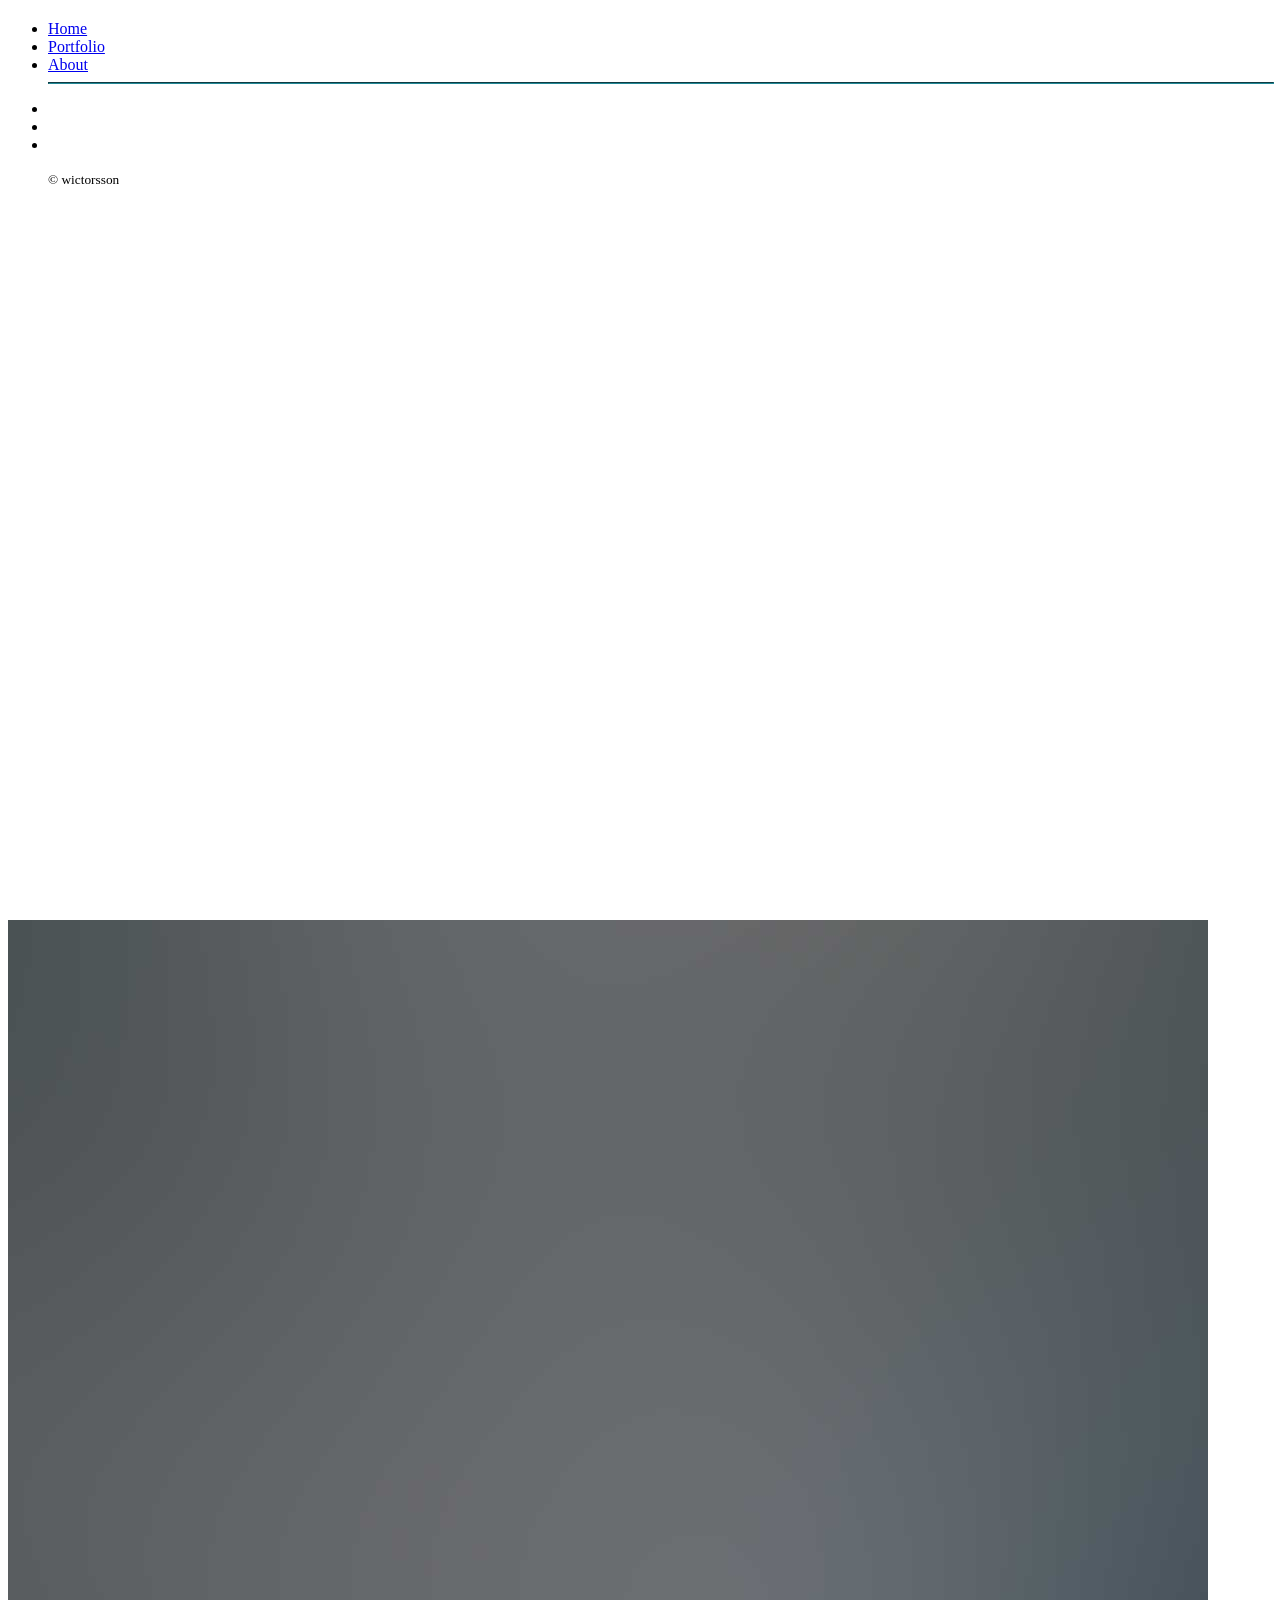
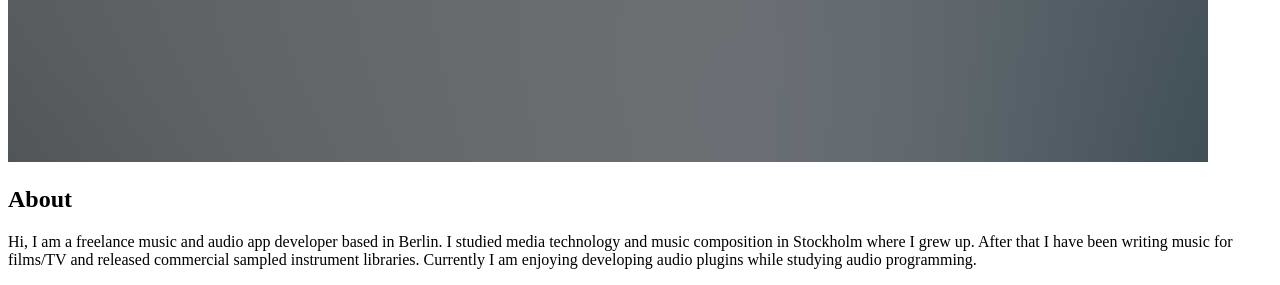
==== about.html @ 7a82098b "Add files via upload Initial commit" ====
<!DOCTYPE html>
<!--[if lt IE 7]>      <html class="no-js lt-ie9 lt-ie8 lt-ie7"> <![endif]-->
<!--[if IE 7]>         <html class="no-js lt-ie9 lt-ie8"> <![endif]-->
<!--[if IE 8]>         <html class="no-js lt-ie9"> <![endif]-->
<!--[if gt IE 8]><!--> <html class="no-js"> <!--<![endif]-->
	<head>
	<meta charset="utf-8">
	<meta http-equiv="X-UA-Compatible" content="IE=edge">
	<meta name="viewport" content="width=device-width, initial-scale=1">
	<meta name="description" content="" />
	<meta name="keywords" content=""" />
	<meta name="author" content="" />

  	

	<!-- Place favicon.ico and apple-touch-icon.png in the root directory -->
	<link rel="shortcut icon" href="favicon.ico">

	<link href="https://fonts.googleapis.com/css?family=Roboto:100,300,400,500,700" rel="stylesheet">
	
	<!-- Animate.css -->
	<link rel="stylesheet" href="css/animate.css">
	<!-- Icomoon Icon Fonts-->
	<link rel="stylesheet" href="css/icomoon.css">
	<!-- Bootstrap  -->
	<link rel="stylesheet" href="css/bootstrap.css">
	<!-- Flexslider  -->
	<link rel="stylesheet" href="css/flexslider.css">
	<!-- Theme style  -->
	<link rel="stylesheet" href="css/style.css">

	<!-- Modernizr JS -->
	<script src="js/modernizr-2.6.2.min.js"></script>
	<!-- FOR IE9 below -->
	<!--[if lt IE 9]>
	<script src="js/respond.min.js"></script>
	<![endif]-->

	</head>
	<body>

		
	<div id="fh5co-page">
		<a href="#" class="js-fh5co-nav-toggle fh5co-nav-toggle"><i></i></a>
		<aside id="fh5co-aside" role="complementary" class="border js-fullheight">

			<h1 id="fh5co-logo"><a href="index.html"></a></h1>
			<nav id="fh5co-main-menu" role="navigation">
				<ul>
					<li><a href="index.html"><i class="icon-home-outline"></i> Home</a></li>
					
					<li><a href="portfolio.html"><i class="icon-briefcase"></i> Portfolio</a></li>
					<li class="fh5co-active"><a href="about.html"><i class="icon-user2"></i> About</a></li>
					<div>			
						<hr width="100%" style="border-color: #228896">
					</div>
				</ul>
			</nav>

			<div class="fh5co-footer">
				<ul>
					<li><a href="https://www.youtube.com/channel/UC0B49bRfCPXUghQ-4yizxEA" target="_blank" ><i class="icon-youtube2"></i></a></li>
					<li><a href="https://www.linkedin.com/in/fredrik-wictorsson-276ab2180/" target="_blank" ><i class="icon-linkedin2"></i></a></li>
					<li><a href="https://github.com/wictorsson" target="_blank" ><i class="icon-github"></i></a></li>
					<p><small>&copy; wictorsson</span>  </a></span></small></p>
				</ul>
			</div>

		</aside>

		<div id="fh5co-main">
			<div class="fh5co-narrow-content">
				<div class="row row-bottom-padded-md">
					<div class="col-md-6 animate-box" data-animate-effect="fadeInLeft">
						<img class="img-responsive" src="images/img_bg_1.jpg" alt="Free HTML5 Bootstrap Template by FreeHTML5.co">
					</div>
					<div class="col-md-6 animate-box" data-animate-effect="fadeInLeft">
						<h2 class="fh5co-heading">About</h2>
						<p>Hi, I am a freelance music and audio app developer based in Berlin. 
							I studied media technology and music composition in Stockholm where I grew up. After that
						I have been writing music for films/TV and released commercial sampled instrument libraries. Currently 
						I am enjoying developing audio plugins while studying audio programming.</p>
						<p></p>

						
					</div>
					<div class="col-md-4">
						<div class="fh5co-feature fh5co-feature-sm animate-box" data-animate-effect="fadeInLeft">
							<div class="fh5co-icon">
								<a href="mailto:wictorsson@gmail.com">
								<i class="icon-mail"></i>
							</a>
							</div>
						</div>
					</div>
				</div>		
			</div>				
		</div>


	

	<!-- jQuery -->
	<script src="js/jquery.min.js"></script>
	<!-- jQuery Easing -->
	<script src="js/jquery.easing.1.3.js"></script>
	<!-- Bootstrap -->
	<script src="js/bootstrap.min.js"></script>
	<!-- Waypoints -->
	<script src="js/jquery.waypoints.min.js"></script>
	<!-- Flexslider -->
	<script src="js/jquery.flexslider-min.js"></script>
	
	
	<!-- MAIN JS -->
	<script src="js/main.js"></script>

	</body>
</html>
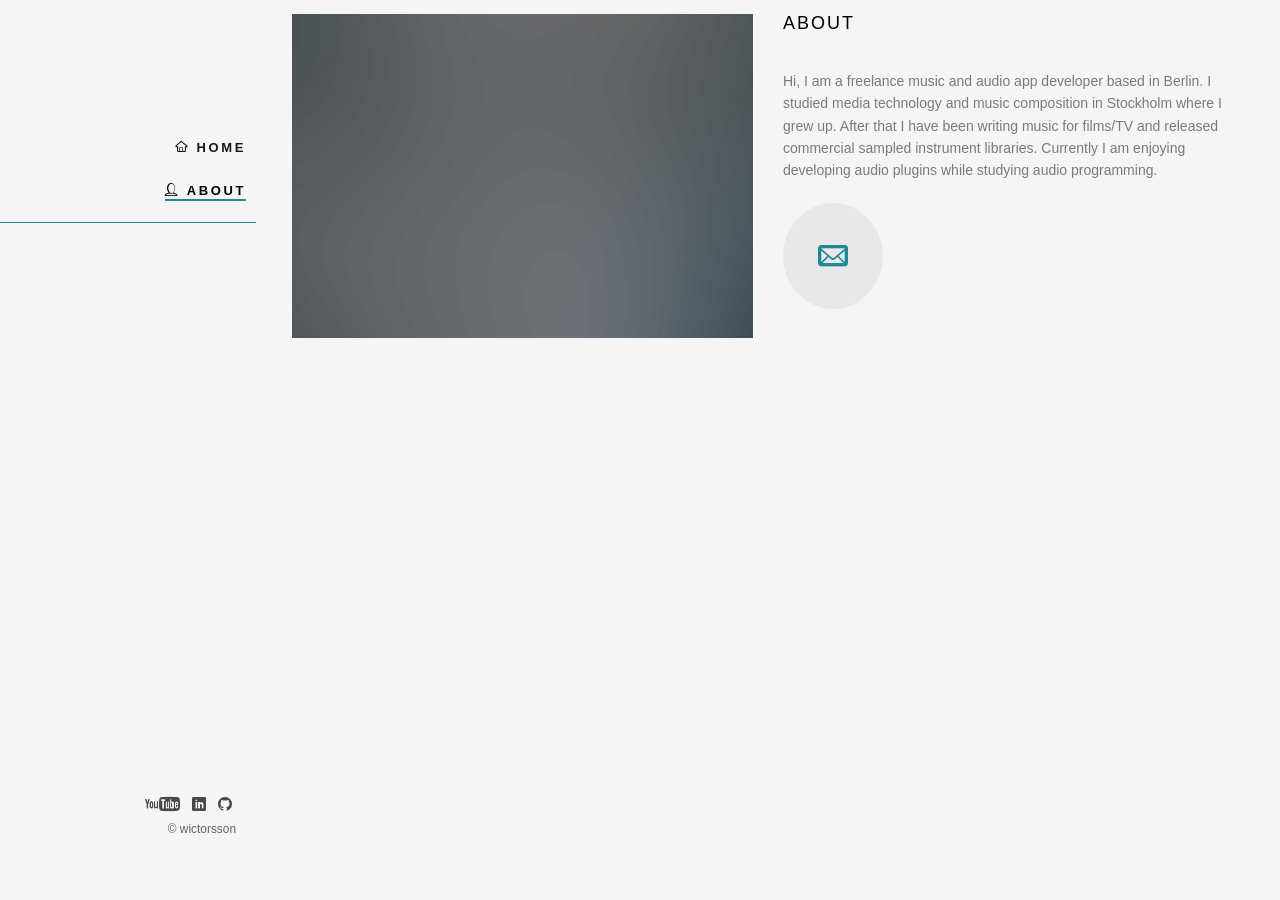
==== commit 27081113: "Updated" ====
--- a/about.html
+++ b/about.html
@@ -50,7 +50,7 @@
 				<ul>
 					<li><a href="index.html"><i class="icon-home-outline"></i> Home</a></li>
 					
-					<li><a href="portfolio.html"><i class="icon-briefcase"></i> Portfolio</a></li>
+				
 					<li class="fh5co-active"><a href="about.html"><i class="icon-user2"></i> About</a></li>
 					<div>			
 						<hr width="100%" style="border-color: #228896">
--- a/css/icomoon.css
+++ b/css/icomoon.css
@@ -0,0 +1,1791 @@
+@font-face {
+  font-family: 'icomoon';
+  src:  url('fonts/icomoon.eot?6py85u');
+  src:  url('fonts/icomoon.eot?6py85u#iefix') format('embedded-opentype'),
+    url('fonts/icomoon.ttf?6py85u') format('truetype'),
+    url('fonts/icomoon.woff?6py85u') format('woff'),
+    url('fonts/icomoon.svg?6py85u#icomoon') format('svg');
+  font-weight: normal;
+  font-style: normal;
+}
+
+[class^="icon-"], [class*=" icon-"] {
+  /* use !important to prevent issues with browser extensions that change fonts */
+  font-family: 'icomoon' !important;
+  speak: none;
+  font-style: normal;
+  font-weight: normal;
+  font-variant: normal;
+  text-transform: none;
+  line-height: 1;
+
+  /* Better Font Rendering =========== */
+  -webkit-font-smoothing: antialiased;
+  -moz-osx-font-smoothing: grayscale;
+}
+
+.icon-times:before {
+  content: "\e930";
+}
+.icon-tick:before {
+  content: "\e931";
+}
+.icon-plus:before {
+  content: "\e932";
+}
+.icon-minus:before {
+  content: "\e933";
+}
+.icon-equals:before {
+  content: "\e934";
+}
+.icon-divide:before {
+  content: "\e935";
+}
+.icon-chevron-right:before {
+  content: "\e936";
+}
+.icon-chevron-left:before {
+  content: "\e937";
+}
+.icon-arrow-right-thick:before {
+  content: "\e938";
+}
+.icon-arrow-left-thick:before {
+  content: "\e939";
+}
+.icon-th-small:before {
+  content: "\e93a";
+}
+.icon-th-menu:before {
+  content: "\e93b";
+}
+.icon-th-list:before {
+  content: "\e93c";
+}
+.icon-th-large:before {
+  content: "\e93d";
+}
+.icon-home:before {
+  content: "\e93e";
+}
+.icon-arrow-forward:before {
+  content: "\e93f";
+}
+.icon-arrow-back:before {
+  content: "\e940";
+}
+.icon-rss:before {
+  content: "\e941";
+}
+.icon-location:before {
+  content: "\e942";
+}
+.icon-link:before {
+  content: "\e943";
+}
+.icon-image:before {
+  content: "\e944";
+}
+.icon-arrow-up-thick:before {
+  content: "\e945";
+}
+.icon-arrow-down-thick:before {
+  content: "\e946";
+}
+.icon-starburst:before {
+  content: "\e947";
+}
+.icon-starburst-outline:before {
+  content: "\e948";
+}
+.icon-star3:before {
+  content: "\e949";
+}
+.icon-flow-children:before {
+  content: "\e94a";
+}
+.icon-export:before {
+  content: "\e94b";
+}
+.icon-delete2:before {
+  content: "\e94c";
+}
+.icon-delete-outline:before {
+  content: "\e94d";
+}
+.icon-cloud-storage:before {
+  content: "\e94e";
+}
+.icon-wi-fi:before {
+  content: "\e94f";
+}
+.icon-heart:before {
+  content: "\e950";
+}
+.icon-flash:before {
+  content: "\e951";
+}
+.icon-cancel:before {
+  content: "\e952";
+}
+.icon-backspace:before {
+  content: "\e953";
+}
+.icon-attachment:before {
+  content: "\e954";
+}
+.icon-arrow-move:before {
+  content: "\e955";
+}
+.icon-warning:before {
+  content: "\e956";
+}
+.icon-user:before {
+  content: "\e957";
+}
+.icon-radar:before {
+  content: "\e958";
+}
+.icon-lock-open:before {
+  content: "\e959";
+}
+.icon-lock-closed:before {
+  content: "\e95a";
+}
+.icon-location-arrow:before {
+  content: "\e95b";
+}
+.icon-info:before {
+  content: "\e95c";
+}
+.icon-user-delete:before {
+  content: "\e95d";
+}
+.icon-user-add:before {
+  content: "\e95e";
+}
+.icon-media-pause:before {
+  content: "\e95f";
+}
+.icon-group:before {
+  content: "\e960";
+}
+.icon-chart-pie:before {
+  content: "\e961";
+}
+.icon-chart-line:before {
+  content: "\e962";
+}
+.icon-chart-bar:before {
+  content: "\e963";
+}
+.icon-chart-area:before {
+  content: "\e964";
+}
+.icon-video:before {
+  content: "\e965";
+}
+.icon-point-of-interest:before {
+  content: "\e966";
+}
+.icon-infinity:before {
+  content: "\e967";
+}
+.icon-globe:before {
+  content: "\e968";
+}
+.icon-eye:before {
+  content: "\e969";
+}
+.icon-cog:before {
+  content: "\e96a";
+}
+.icon-camera:before {
+  content: "\e96b";
+}
+.icon-upload:before {
+  content: "\e96c";
+}
+.icon-scissors:before {
+  content: "\e96d";
+}
+.icon-refresh:before {
+  content: "\e96e";
+}
+.icon-pin:before {
+  content: "\e96f";
+}
+.icon-key:before {
+  content: "\e970";
+}
+.icon-info-large:before {
+  content: "\e971";
+}
+.icon-eject:before {
+  content: "\e972";
+}
+.icon-download:before {
+  content: "\e973";
+}
+.icon-zoom:before {
+  content: "\e974";
+}
+.icon-zoom-out:before {
+  content: "\e975";
+}
+.icon-zoom-in:before {
+  content: "\e976";
+}
+.icon-sort-numerically:before {
+  content: "\e977";
+}
+.icon-sort-alphabetically:before {
+  content: "\e978";
+}
+.icon-input-checked:before {
+  content: "\e979";
+}
+.icon-calender:before {
+  content: "\e97a";
+}
+.icon-world2:before {
+  content: "\e97b";
+}
+.icon-notes:before {
+  content: "\e97c";
+}
+.icon-code:before {
+  content: "\e97d";
+}
+.icon-arrow-sync:before {
+  content: "\e97e";
+}
+.icon-arrow-shuffle:before {
+  content: "\e97f";
+}
+.icon-arrow-repeat:before {
+  content: "\e980";
+}
+.icon-arrow-minimise:before {
+  content: "\e981";
+}
+.icon-arrow-maximise:before {
+  content: "\e982";
+}
+.icon-arrow-loop:before {
+  content: "\e983";
+}
+.icon-anchor:before {
+  content: "\e984";
+}
+.icon-spanner:before {
+  content: "\e985";
+}
+.icon-puzzle:before {
+  content: "\e986";
+}
+.icon-power:before {
+  content: "\e987";
+}
+.icon-plane:before {
+  content: "\e988";
+}
+.icon-pi:before {
+  content: "\e989";
+}
+.icon-phone:before {
+  content: "\e98a";
+}
+.icon-microphone2:before {
+  content: "\e98b";
+}
+.icon-media-rewind:before {
+  content: "\e98c";
+}
+.icon-flag:before {
+  content: "\e98d";
+}
+.icon-adjust-brightness:before {
+  content: "\e98e";
+}
+.icon-waves:before {
+  content: "\e98f";
+}
+.icon-social-twitter:before {
+  content: "\e990";
+}
+.icon-social-facebook:before {
+  content: "\e991";
+}
+.icon-social-dribbble:before {
+  content: "\e992";
+}
+.icon-media-stop:before {
+  content: "\e993";
+}
+.icon-media-record:before {
+  content: "\e994";
+}
+.icon-media-play:before {
+  content: "\e995";
+}
+.icon-media-fast-forward:before {
+  content: "\e996";
+}
+.icon-media-eject:before {
+  content: "\e997";
+}
+.icon-social-vimeo:before {
+  content: "\e998";
+}
+.icon-social-tumbler:before {
+  content: "\e999";
+}
+.icon-social-skype:before {
+  content: "\e99a";
+}
+.icon-social-pinterest:before {
+  content: "\e99b";
+}
+.icon-social-linkedin:before {
+  content: "\e99c";
+}
+.icon-social-last-fm:before {
+  content: "\e99d";
+}
+.icon-social-github:before {
+  content: "\e99e";
+}
+.icon-social-flickr:before {
+  content: "\e99f";
+}
+.icon-at:before {
+  content: "\e9a0";
+}
+.icon-times-outline:before {
+  content: "\e9a1";
+}
+.icon-plus-outline:before {
+  content: "\e9a2";
+}
+.icon-minus-outline:before {
+  content: "\e9a3";
+}
+.icon-tick-outline:before {
+  content: "\e9a4";
+}
+.icon-th-large-outline:before {
+  content: "\e9a5";
+}
+.icon-equals-outline:before {
+  content: "\e9a6";
+}
+.icon-divide-outline:before {
+  content: "\e9a7";
+}
+.icon-chevron-right-outline:before {
+  content: "\e9a8";
+}
+.icon-chevron-left-outline:before {
+  content: "\e9a9";
+}
+.icon-arrow-right-outline:before {
+  content: "\e9aa";
+}
+.icon-arrow-left-outline:before {
+  content: "\e9ab";
+}
+.icon-th-small-outline:before {
+  content: "\e9ac";
+}
+.icon-th-menu-outline:before {
+  content: "\e9ad";
+}
+.icon-th-list-outline:before {
+  content: "\e9ae";
+}
+.icon-news2:before {
+  content: "\e9b1";
+}
+.icon-home-outline:before {
+  content: "\e9b2";
+}
+.icon-arrow-up-outline:before {
+  content: "\e9b3";
+}
+.icon-arrow-forward-outline:before {
+  content: "\e9b4";
+}
+.icon-arrow-down-outline:before {
+  content: "\e9b5";
+}
+.icon-arrow-back-outline:before {
+  content: "\e9b6";
+}
+.icon-trash3:before {
+  content: "\e9b7";
+}
+.icon-rss-outline:before {
+  content: "\e9b8";
+}
+.icon-message:before {
+  content: "\e9b9";
+}
+.icon-location-outline:before {
+  content: "\e9ba";
+}
+.icon-link-outline:before {
+  content: "\e9bb";
+}
+.icon-image-outline:before {
+  content: "\e9bc";
+}
+.icon-export-outline:before {
+  content: "\e9bd";
+}
+.icon-cross:before {
+  content: "\e9be";
+}
+.icon-wi-fi-outline:before {
+  content: "\e9bf";
+}
+.icon-star-outline:before {
+  content: "\e9c0";
+}
+.icon-media-pause-outline:before {
+  content: "\e9c1";
+}
+.icon-mail:before {
+  content: "\e9c2";
+}
+.icon-heart-outline:before {
+  content: "\e9c3";
+}
+.icon-flash-outline:before {
+  content: "\e9c4";
+}
+.icon-cancel-outline:before {
+  content: "\e9c5";
+}
+.icon-beaker:before {
+  content: "\e9c6";
+}
+.icon-arrow-move-outline:before {
+  content: "\e9c7";
+}
+.icon-watch2:before {
+  content: "\e9c8";
+}
+.icon-warning-outline:before {
+  content: "\e9c9";
+}
+.icon-time:before {
+  content: "\e9ca";
+}
+.icon-radar-outline:before {
+  content: "\e9cb";
+}
+.icon-lock-open-outline:before {
+  content: "\e9cc";
+}
+.icon-location-arrow-outline:before {
+  content: "\e9cd";
+}
+.icon-info-outline:before {
+  content: "\e9ce";
+}
+.icon-backspace-outline:before {
+  content: "\e9cf";
+}
+.icon-attachment-outline:before {
+  content: "\e9d0";
+}
+.icon-user-outline:before {
+  content: "\e9d1";
+}
+.icon-user-delete-outline:before {
+  content: "\e9d2";
+}
+.icon-user-add-outline:before {
+  content: "\e9d3";
+}
+.icon-lock-closed-outline:before {
+  content: "\e9d4";
+}
+.icon-group-outline:before {
+  content: "\e9d5";
+}
+.icon-chart-pie-outline:before {
+  content: "\e9d6";
+}
+.icon-chart-line-outline:before {
+  content: "\e9d7";
+}
+.icon-chart-bar-outline:before {
+  content: "\e9d8";
+}
+.icon-chart-area-outline:before {
+  content: "\e9d9";
+}
+.icon-video-outline:before {
+  content: "\e9da";
+}
+.icon-point-of-interest-outline:before {
+  content: "\e9db";
+}
+.icon-map:before {
+  content: "\e9dc";
+}
+.icon-key-outline:before {
+  content: "\e9dd";
+}
+.icon-infinity-outline:before {
+  content: "\e9de";
+}
+.icon-globe-outline:before {
+  content: "\e9df";
+}
+.icon-eye-outline:before {
+  content: "\e9e0";
+}
+.icon-cog-outline:before {
+  content: "\e9e1";
+}
+.icon-camera-outline:before {
+  content: "\e9e2";
+}
+.icon-upload-outline:before {
+  content: "\e9e3";
+}
+.icon-support:before {
+  content: "\e9e4";
+}
+.icon-scissors-outline:before {
+  content: "\e9e5";
+}
+.icon-refresh-outline:before {
+  content: "\e9e6";
+}
+.icon-info-large-outline:before {
+  content: "\e9e7";
+}
+.icon-eject-outline:before {
+  content: "\e9e8";
+}
+.icon-download-outline:before {
+  content: "\e9e9";
+}
+.icon-battery-mid:before {
+  content: "\e9ea";
+}
+.icon-battery-low:before {
+  content: "\e9eb";
+}
+.icon-battery-high:before {
+  content: "\e9ec";
+}
+.icon-zoom-outline:before {
+  content: "\e9ed";
+}
+.icon-zoom-out-outline:before {
+  content: "\e9ee";
+}
+.icon-zoom-in-outline:before {
+  content: "\e9ef";
+}
+.icon-tag3:before {
+  content: "\e9f0";
+}
+.icon-tabs-outline:before {
+  content: "\e9f1";
+}
+.icon-pin-outline:before {
+  content: "\e9f2";
+}
+.icon-message-typing:before {
+  content: "\e9f3";
+}
+.icon-directions:before {
+  content: "\e9f4";
+}
+.icon-battery-full:before {
+  content: "\e9f5";
+}
+.icon-battery-charge:before {
+  content: "\e9f6";
+}
+.icon-pipette:before {
+  content: "\e9f7";
+}
+.icon-pencil:before {
+  content: "\e9f8";
+}
+.icon-folder:before {
+  content: "\e9f9";
+}
+.icon-folder-delete:before {
+  content: "\e9fa";
+}
+.icon-folder-add:before {
+  content: "\e9fb";
+}
+.icon-edit:before {
+  content: "\e9fc";
+}
+.icon-document:before {
+  content: "\e9fd";
+}
+.icon-document-delete:before {
+  content: "\e9fe";
+}
+.icon-document-add:before {
+  content: "\e9ff";
+}
+.icon-brush:before {
+  content: "\ea00";
+}
+.icon-thumbs-up:before {
+  content: "\ea01";
+}
+.icon-thumbs-down:before {
+  content: "\ea02";
+}
+.icon-pen:before {
+  content: "\ea03";
+}
+.icon-sort-numerically-outline:before {
+  content: "\ea04";
+}
+.icon-sort-alphabetically-outline:before {
+  content: "\ea05";
+}
+.icon-social-last-fm-circular:before {
+  content: "\ea06";
+}
+.icon-social-github-circular:before {
+  content: "\ea07";
+}
+.icon-compass:before {
+  content: "\ea08";
+}
+.icon-bookmark:before {
+  content: "\ea09";
+}
+.icon-input-checked-outline:before {
+  content: "\ea0a";
+}
+.icon-code-outline:before {
+  content: "\ea0b";
+}
+.icon-calender-outline:before {
+  content: "\ea0c";
+}
+.icon-business-card:before {
+  content: "\ea0d";
+}
+.icon-arrow-up:before {
+  content: "\ea0e";
+}
+.icon-arrow-sync-outline:before {
+  content: "\ea0f";
+}
+.icon-arrow-right:before {
+  content: "\ea10";
+}
+.icon-arrow-repeat-outline:before {
+  content: "\ea11";
+}
+.icon-arrow-loop-outline:before {
+  content: "\ea12";
+}
+.icon-arrow-left:before {
+  content: "\ea13";
+}
+.icon-flow-switch:before {
+  content: "\ea14";
+}
+.icon-flow-parallel:before {
+  content: "\ea15";
+}
+.icon-flow-merge:before {
+  content: "\ea16";
+}
+.icon-document-text:before {
+  content: "\ea17";
+}
+.icon-clipboard:before {
+  content: "\ea18";
+}
+.icon-calculator:before {
+  content: "\ea19";
+}
+.icon-arrow-minimise-outline:before {
+  content: "\ea1a";
+}
+.icon-arrow-maximise-outline:before {
+  content: "\ea1b";
+}
+.icon-arrow-down:before {
+  content: "\ea1c";
+}
+.icon-gift:before {
+  content: "\ea1d";
+}
+.icon-film:before {
+  content: "\ea1e";
+}
+.icon-database:before {
+  content: "\ea1f";
+}
+.icon-bell:before {
+  content: "\ea20";
+}
+.icon-anchor-outline:before {
+  content: "\ea21";
+}
+.icon-adjust-contrast:before {
+  content: "\ea22";
+}
+.icon-world-outline:before {
+  content: "\ea23";
+}
+.icon-shopping-bag:before {
+  content: "\ea24";
+}
+.icon-power-outline:before {
+  content: "\ea25";
+}
+.icon-notes-outline:before {
+  content: "\ea26";
+}
+.icon-device-tablet:before {
+  content: "\ea27";
+}
+.icon-device-phone:before {
+  content: "\ea28";
+}
+.icon-device-laptop:before {
+  content: "\ea29";
+}
+.icon-device-desktop:before {
+  content: "\ea2a";
+}
+.icon-briefcase:before {
+  content: "\ea2b";
+}
+.icon-stopwatch:before {
+  content: "\ea2c";
+}
+.icon-spanner-outline:before {
+  content: "\ea2d";
+}
+.icon-puzzle-outline:before {
+  content: "\ea2e";
+}
+.icon-printer:before {
+  content: "\ea2f";
+}
+.icon-pi-outline:before {
+  content: "\ea30";
+}
+.icon-lightbulb:before {
+  content: "\ea31";
+}
+.icon-flag-outline:before {
+  content: "\ea32";
+}
+.icon-contacts:before {
+  content: "\ea33";
+}
+.icon-archive2:before {
+  content: "\ea34";
+}
+.icon-weather-stormy:before {
+  content: "\ea35";
+}
+.icon-weather-shower:before {
+  content: "\ea36";
+}
+.icon-weather-partly-sunny:before {
+  content: "\ea37";
+}
+.icon-weather-downpour:before {
+  content: "\ea38";
+}
+.icon-weather-cloudy:before {
+  content: "\ea39";
+}
+.icon-plane-outline:before {
+  content: "\ea3a";
+}
+.icon-phone-outline:before {
+  content: "\ea3b";
+}
+.icon-microphone-outline:before {
+  content: "\ea3c";
+}
+.icon-weather-windy:before {
+  content: "\ea3d";
+}
+.icon-weather-windy-cloudy:before {
+  content: "\ea3e";
+}
+.icon-weather-sunny:before {
+  content: "\ea3f";
+}
+.icon-weather-snow:before {
+  content: "\ea40";
+}
+.icon-weather-night:before {
+  content: "\ea41";
+}
+.icon-media-stop-outline:before {
+  content: "\ea42";
+}
+.icon-media-rewind-outline:before {
+  content: "\ea43";
+}
+.icon-media-record-outline:before {
+  content: "\ea44";
+}
+.icon-media-play-outline:before {
+  content: "\ea45";
+}
+.icon-media-fast-forward-outline:before {
+  content: "\ea46";
+}
+.icon-media-eject-outline:before {
+  content: "\ea47";
+}
+.icon-wine:before {
+  content: "\ea48";
+}
+.icon-waves-outline:before {
+  content: "\ea49";
+}
+.icon-ticket:before {
+  content: "\ea4a";
+}
+.icon-tags:before {
+  content: "\ea4b";
+}
+.icon-plug:before {
+  content: "\ea4c";
+}
+.icon-headphones:before {
+  content: "\ea4d";
+}
+.icon-credit-card:before {
+  content: "\ea4e";
+}
+.icon-coffee:before {
+  content: "\ea4f";
+}
+.icon-book:before {
+  content: "\ea50";
+}
+.icon-beer:before {
+  content: "\ea51";
+}
+.icon-volume2:before {
+  content: "\ea52";
+}
+.icon-volume-up:before {
+  content: "\ea53";
+}
+.icon-volume-mute:before {
+  content: "\ea54";
+}
+.icon-volume-down:before {
+  content: "\ea55";
+}
+.icon-social-vimeo-circular:before {
+  content: "\ea56";
+}
+.icon-social-twitter-circular:before {
+  content: "\ea57";
+}
+.icon-social-pinterest-circular:before {
+  content: "\ea58";
+}
+.icon-social-linkedin-circular:before {
+  content: "\ea59";
+}
+.icon-social-facebook-circular:before {
+  content: "\ea5a";
+}
+.icon-social-dribbble-circular:before {
+  content: "\ea5b";
+}
+.icon-tree:before {
+  content: "\ea5c";
+}
+.icon-thermometer2:before {
+  content: "\ea5d";
+}
+.icon-social-tumbler-circular:before {
+  content: "\ea5e";
+}
+.icon-social-skype-outline:before {
+  content: "\ea5f";
+}
+.icon-social-flickr-circular:before {
+  content: "\ea60";
+}
+.icon-social-at-circular:before {
+  content: "\ea61";
+}
+.icon-shopping-cart:before {
+  content: "\ea62";
+}
+.icon-messages:before {
+  content: "\ea63";
+}
+.icon-leaf:before {
+  content: "\ea64";
+}
+.icon-feather:before {
+  content: "\ea65";
+}
+.icon-eye2:before {
+  content: "\e064";
+}
+.icon-paper-clip:before {
+  content: "\e065";
+}
+.icon-mail5:before {
+  content: "\e066";
+}
+.icon-toggle:before {
+  content: "\e067";
+}
+.icon-layout:before {
+  content: "\e068";
+}
+.icon-link2:before {
+  content: "\e069";
+}
+.icon-bell2:before {
+  content: "\e06a";
+}
+.icon-lock3:before {
+  content: "\e06b";
+}
+.icon-unlock:before {
+  content: "\e06c";
+}
+.icon-ribbon2:before {
+  content: "\e06d";
+}
+.icon-image2:before {
+  content: "\e06e";
+}
+.icon-signal:before {
+  content: "\e06f";
+}
+.icon-target3:before {
+  content: "\e070";
+}
+.icon-clipboard3:before {
+  content: "\e071";
+}
+.icon-clock3:before {
+  content: "\e072";
+}
+.icon-watch:before {
+  content: "\e073";
+}
+.icon-air-play:before {
+  content: "\e074";
+}
+.icon-camera3:before {
+  content: "\e075";
+}
+.icon-video2:before {
+  content: "\e076";
+}
+.icon-disc:before {
+  content: "\e077";
+}
+.icon-printer3:before {
+  content: "\e078";
+}
+.icon-monitor:before {
+  content: "\e079";
+}
+.icon-server:before {
+  content: "\e07a";
+}
+.icon-cog2:before {
+  content: "\e07b";
+}
+.icon-heart3:before {
+  content: "\e07c";
+}
+.icon-paragraph:before {
+  content: "\e07d";
+}
+.icon-align-justify:before {
+  content: "\e07e";
+}
+.icon-align-left:before {
+  content: "\e07f";
+}
+.icon-align-center:before {
+  content: "\e080";
+}
+.icon-align-right:before {
+  content: "\e081";
+}
+.icon-book2:before {
+  content: "\e082";
+}
+.icon-layers2:before {
+  content: "\e083";
+}
+.icon-stack2:before {
+  content: "\e084";
+}
+.icon-stack-2:before {
+  content: "\e085";
+}
+.icon-paper:before {
+  content: "\e086";
+}
+.icon-paper-stack:before {
+  content: "\e087";
+}
+.icon-search3:before {
+  content: "\e088";
+}
+.icon-zoom-in2:before {
+  content: "\e089";
+}
+.icon-zoom-out2:before {
+  content: "\e08a";
+}
+.icon-reply2:before {
+  content: "\e08b";
+}
+.icon-circle-plus:before {
+  content: "\e08c";
+}
+.icon-circle-minus:before {
+  content: "\e08d";
+}
+.icon-circle-check:before {
+  content: "\e08e";
+}
+.icon-circle-cross:before {
+  content: "\e08f";
+}
+.icon-square-plus:before {
+  content: "\e090";
+}
+.icon-square-minus:before {
+  content: "\e091";
+}
+.icon-square-check:before {
+  content: "\e092";
+}
+.icon-square-cross:before {
+  content: "\e093";
+}
+.icon-microphone:before {
+  content: "\e094";
+}
+.icon-record:before {
+  content: "\e095";
+}
+.icon-skip-back:before {
+  content: "\e096";
+}
+.icon-rewind:before {
+  content: "\e097";
+}
+.icon-play4:before {
+  content: "\e098";
+}
+.icon-pause3:before {
+  content: "\e099";
+}
+.icon-stop3:before {
+  content: "\e09a";
+}
+.icon-fast-forward:before {
+  content: "\e09b";
+}
+.icon-skip-forward:before {
+  content: "\e09c";
+}
+.icon-shuffle2:before {
+  content: "\e09d";
+}
+.icon-repeat:before {
+  content: "\e09e";
+}
+.icon-folder2:before {
+  content: "\e09f";
+}
+.icon-umbrella:before {
+  content: "\e0a0";
+}
+.icon-moon:before {
+  content: "\e0a1";
+}
+.icon-thermometer:before {
+  content: "\e0a2";
+}
+.icon-drop:before {
+  content: "\e0a3";
+}
+.icon-sun2:before {
+  content: "\e0a4";
+}
+.icon-cloud3:before {
+  content: "\e0a5";
+}
+.icon-cloud-upload2:before {
+  content: "\e0a6";
+}
+.icon-cloud-download2:before {
+  content: "\e0a7";
+}
+.icon-upload4:before {
+  content: "\e0a8";
+}
+.icon-download4:before {
+  content: "\e0a9";
+}
+.icon-location3:before {
+  content: "\e0aa";
+}
+.icon-location-2:before {
+  content: "\e0ab";
+}
+.icon-map3:before {
+  content: "\e0ac";
+}
+.icon-battery:before {
+  content: "\e0ad";
+}
+.icon-head:before {
+  content: "\e0ae";
+}
+.icon-briefcase3:before {
+  content: "\e0af";
+}
+.icon-speech-bubble:before {
+  content: "\e0b0";
+}
+.icon-anchor2:before {
+  content: "\e0b1";
+}
+.icon-globe2:before {
+  content: "\e0b2";
+}
+.icon-box:before {
+  content: "\e0b3";
+}
+.icon-reload:before {
+  content: "\e0b4";
+}
+.icon-share3:before {
+  content: "\e0b5";
+}
+.icon-marquee:before {
+  content: "\e0b6";
+}
+.icon-marquee-plus:before {
+  content: "\e0b7";
+}
+.icon-marquee-minus:before {
+  content: "\e0b8";
+}
+.icon-tag:before {
+  content: "\e0b9";
+}
+.icon-power2:before {
+  content: "\e0ba";
+}
+.icon-command2:before {
+  content: "\e0bb";
+}
+.icon-alt:before {
+  content: "\e0bc";
+}
+.icon-esc:before {
+  content: "\e0bd";
+}
+.icon-bar-graph:before {
+  content: "\e0be";
+}
+.icon-bar-graph-2:before {
+  content: "\e0bf";
+}
+.icon-pie-graph:before {
+  content: "\e0c0";
+}
+.icon-star:before {
+  content: "\e0c1";
+}
+.icon-arrow-left3:before {
+  content: "\e0c2";
+}
+.icon-arrow-right3:before {
+  content: "\e0c3";
+}
+.icon-arrow-up3:before {
+  content: "\e0c4";
+}
+.icon-arrow-down3:before {
+  content: "\e0c5";
+}
+.icon-volume:before {
+  content: "\e0c6";
+}
+.icon-mute:before {
+  content: "\e0c7";
+}
+.icon-content-right:before {
+  content: "\e100";
+}
+.icon-content-left:before {
+  content: "\e101";
+}
+.icon-grid2:before {
+  content: "\e102";
+}
+.icon-grid-2:before {
+  content: "\e103";
+}
+.icon-columns:before {
+  content: "\e104";
+}
+.icon-loader:before {
+  content: "\e105";
+}
+.icon-bag:before {
+  content: "\e106";
+}
+.icon-ban:before {
+  content: "\e107";
+}
+.icon-flag3:before {
+  content: "\e108";
+}
+.icon-trash:before {
+  content: "\e109";
+}
+.icon-expand2:before {
+  content: "\e110";
+}
+.icon-contract:before {
+  content: "\e111";
+}
+.icon-maximize:before {
+  content: "\e112";
+}
+.icon-minimize:before {
+  content: "\e113";
+}
+.icon-plus2:before {
+  content: "\e114";
+}
+.icon-minus2:before {
+  content: "\e115";
+}
+.icon-check:before {
+  content: "\e116";
+}
+.icon-cross2:before {
+  content: "\e117";
+}
+.icon-move:before {
+  content: "\e118";
+}
+.icon-delete:before {
+  content: "\e119";
+}
+.icon-menu5:before {
+  content: "\e120";
+}
+.icon-archive:before {
+  content: "\e121";
+}
+.icon-inbox:before {
+  content: "\e122";
+}
+.icon-outbox:before {
+  content: "\e123";
+}
+.icon-file:before {
+  content: "\e124";
+}
+.icon-file-add:before {
+  content: "\e125";
+}
+.icon-file-subtract:before {
+  content: "\e126";
+}
+.icon-help:before {
+  content: "\e127";
+}
+.icon-open:before {
+  content: "\e128";
+}
+.icon-ellipsis:before {
+  content: "\e129";
+}
+.icon-heart4:before {
+  content: "\e900";
+}
+.icon-cloud4:before {
+  content: "\e901";
+}
+.icon-star2:before {
+  content: "\e902";
+}
+.icon-tv2:before {
+  content: "\e903";
+}
+.icon-sound:before {
+  content: "\e904";
+}
+.icon-video3:before {
+  content: "\e905";
+}
+.icon-trash2:before {
+  content: "\e906";
+}
+.icon-user2:before {
+  content: "\e907";
+}
+.icon-key3:before {
+  content: "\e908";
+}
+.icon-search4:before {
+  content: "\e909";
+}
+.icon-settings:before {
+  content: "\e90a";
+}
+.icon-camera4:before {
+  content: "\e90b";
+}
+.icon-tag2:before {
+  content: "\e90c";
+}
+.icon-lock4:before {
+  content: "\e90d";
+}
+.icon-bulb:before {
+  content: "\e90e";
+}
+.icon-pen2:before {
+  content: "\e90f";
+}
+.icon-diamond:before {
+  content: "\e910";
+}
+.icon-display2:before {
+  content: "\e911";
+}
+.icon-location4:before {
+  content: "\e912";
+}
+.icon-eye3:before {
+  content: "\e913";
+}
+.icon-bubble3:before {
+  content: "\e914";
+}
+.icon-stack3:before {
+  content: "\e915";
+}
+.icon-cup:before {
+  content: "\e916";
+}
+.icon-phone3:before {
+  content: "\e917";
+}
+.icon-news:before {
+  content: "\e918";
+}
+.icon-mail6:before {
+  content: "\e919";
+}
+.icon-like:before {
+  content: "\e91a";
+}
+.icon-photo:before {
+  content: "\e91b";
+}
+.icon-note:before {
+  content: "\e91c";
+}
+.icon-clock4:before {
+  content: "\e91d";
+}
+.icon-paperplane:before {
+  content: "\e91e";
+}
+.icon-params:before {
+  content: "\e91f";
+}
+.icon-banknote:before {
+  content: "\e920";
+}
+.icon-data:before {
+  content: "\e921";
+}
+.icon-music2:before {
+  content: "\e922";
+}
+.icon-megaphone2:before {
+  content: "\e923";
+}
+.icon-study:before {
+  content: "\e924";
+}
+.icon-lab2:before {
+  content: "\e925";
+}
+.icon-food:before {
+  content: "\e926";
+}
+.icon-t-shirt:before {
+  content: "\e927";
+}
+.icon-fire2:before {
+  content: "\e928";
+}
+.icon-clip:before {
+  content: "\e929";
+}
+.icon-shop:before {
+  content: "\e92a";
+}
+.icon-calendar3:before {
+  content: "\e92b";
+}
+.icon-wallet2:before {
+  content: "\e92c";
+}
+.icon-vynil:before {
+  content: "\e92d";
+}
+.icon-truck2:before {
+  content: "\e92e";
+}
+.icon-world:before {
+  content: "\e92f";
+}
+.icon-spinner6:before {
+  content: "\e9af";
+}
+.icon-spinner7:before {
+  content: "\e9b0";
+}
+.icon-amazon:before {
+  content: "\eab7";
+}
+.icon-google:before {
+  content: "\eab8";
+}
+.icon-google2:before {
+  content: "\eab9";
+}
+.icon-google3:before {
+  content: "\eaba";
+}
+.icon-google-plus:before {
+  content: "\eabb";
+}
+.icon-google-plus2:before {
+  content: "\eabc";
+}
+.icon-google-plus3:before {
+  content: "\eabd";
+}
+.icon-hangouts:before {
+  content: "\eabe";
+}
+.icon-google-drive:before {
+  content: "\eabf";
+}
+.icon-facebook2:before {
+  content: "\eac0";
+}
+.icon-facebook22:before {
+  content: "\eac1";
+}
+.icon-instagram:before {
+  content: "\eac2";
+}
+.icon-whatsapp:before {
+  content: "\eac3";
+}
+.icon-spotify:before {
+  content: "\eac4";
+}
+.icon-telegram:before {
+  content: "\eac5";
+}
+.icon-twitter2:before {
+  content: "\eac6";
+}
+.icon-vine:before {
+  content: "\eac7";
+}
+.icon-vk:before {
+  content: "\eac8";
+}
+.icon-renren:before {
+  content: "\eac9";
+}
+.icon-sina-weibo:before {
+  content: "\eaca";
+}
+.icon-rss2:before {
+  content: "\eacb";
+}
+.icon-rss22:before {
+  content: "\eacc";
+}
+.icon-youtube:before {
+  content: "\eacd";
+}
+.icon-youtube2:before {
+  content: "\eace";
+}
+.icon-twitch:before {
+  content: "\eacf";
+}
+.icon-vimeo:before {
+  content: "\ead0";
+}
+.icon-vimeo2:before {
+  content: "\ead1";
+}
+.icon-lanyrd:before {
+  content: "\ead2";
+}
+.icon-flickr:before {
+  content: "\ead3";
+}
+.icon-flickr2:before {
+  content: "\ead4";
+}
+.icon-flickr3:before {
+  content: "\ead5";
+}
+.icon-flickr4:before {
+  content: "\ead6";
+}
+.icon-dribbble2:before {
+  content: "\ead7";
+}
+.icon-behance:before {
+  content: "\ead8";
+}
+.icon-behance2:before {
+  content: "\ead9";
+}
+.icon-deviantart:before {
+  content: "\eada";
+}
+.icon-500px:before {
+  content: "\eadb";
+}
+.icon-steam:before {
+  content: "\eadc";
+}
+.icon-steam2:before {
+  content: "\eadd";
+}
+.icon-dropbox:before {
+  content: "\eade";
+}
+.icon-onedrive:before {
+  content: "\eadf";
+}
+.icon-github:before {
+  content: "\eae0";
+}
+.icon-npm:before {
+  content: "\eae1";
+}
+.icon-basecamp:before {
+  content: "\eae2";
+}
+.icon-trello:before {
+  content: "\eae3";
+}
+.icon-wordpress:before {
+  content: "\eae4";
+}
+.icon-joomla:before {
+  content: "\eae5";
+}
+.icon-ello:before {
+  content: "\eae6";
+}
+.icon-blogger:before {
+  content: "\eae7";
+}
+.icon-blogger2:before {
+  content: "\eae8";
+}
+.icon-tumblr2:before {
+  content: "\eae9";
+}
+.icon-tumblr22:before {
+  content: "\eaea";
+}
+.icon-yahoo:before {
+  content: "\eaeb";
+}
+.icon-yahoo2:before {
+  content: "\eaec";
+}
+.icon-tux:before {
+  content: "\eaed";
+}
+.icon-appleinc:before {
+  content: "\eaee";
+}
+.icon-finder:before {
+  content: "\eaef";
+}
+.icon-android:before {
+  content: "\eaf0";
+}
+.icon-windows:before {
+  content: "\eaf1";
+}
+.icon-windows8:before {
+  content: "\eaf2";
+}
+.icon-soundcloud:before {
+  content: "\eaf3";
+}
+.icon-soundcloud2:before {
+  content: "\eaf4";
+}
+.icon-skype:before {
+  content: "\eaf5";
+}
+.icon-reddit:before {
+  content: "\eaf6";
+}
+.icon-hackernews:before {
+  content: "\eaf7";
+}
+.icon-wikipedia:before {
+  content: "\eaf8";
+}
+.icon-linkedin2:before {
+  content: "\eaf9";
+}
+.icon-linkedin22:before {
+  content: "\eafa";
+}
+.icon-lastfm:before {
+  content: "\eafb";
+}
+.icon-lastfm2:before {
+  content: "\eafc";
+}
+.icon-delicious:before {
+  content: "\eafd";
+}
+.icon-stumbleupon:before {
+  content: "\eafe";
+}
+.icon-stumbleupon2:before {
+  content: "\eaff";
+}
+.icon-stackoverflow:before {
+  content: "\eb00";
+}
+.icon-pinterest:before {
+  content: "\eb01";
+}
+.icon-pinterest2:before {
+  content: "\eb02";
+}
+.icon-xing:before {
+  content: "\eb03";
+}
+.icon-xing2:before {
+  content: "\eb04";
+}
+.icon-flattr:before {
+  content: "\eb05";
+}
+.icon-foursquare:before {
+  content: "\eb06";
+}
+.icon-yelp:before {
+  content: "\eb07";
+}
+.icon-paypal:before {
+  content: "\eb08";
+}
+.icon-chrome:before {
+  content: "\eb09";
+}
+.icon-firefox:before {
+  content: "\eb0a";
+}
+.icon-IE:before {
+  content: "\eb0b";
+}
+.icon-edge:before {
+  content: "\eb0c";
+}
+.icon-safari:before {
+  content: "\eb0d";
+}
+.icon-opera:before {
+  content: "\eb0e";
+}
+.icon-file-pdf:before {
+  content: "\eb0f";
+}
+.icon-file-openoffice:before {
+  content: "\eb10";
+}
+.icon-file-word:before {
+  content: "\eb11";
+}
+.icon-file-excel:before {
+  content: "\eb12";
+}
+.icon-libreoffice:before {
+  content: "\eb13";
+}
+.icon-html-five:before {
+  content: "\eb14";
+}
+.icon-html-five2:before {
+  content: "\eb15";
+}
+.icon-css3:before {
+  content: "\eb16";
+}
+.icon-git:before {
+  content: "\eb17";
+}
+.icon-codepen:before {
+  content: "\eb18";
+}
+.icon-svg:before {
+  content: "\eb19";
+}
+.icon-IcoMoon:before {
+  content: "\eb1a";
+}
+
--- a/css/style.css
+++ b/css/style.css
@@ -0,0 +1,1208 @@
+@font-face {
+  font-family: 'icomoon';
+  src: url("../fonts/icomoon/icomoon.eot?srf3rx");
+  src: url("../fonts/icomoon/icomoon.eot?srf3rx#iefix") format("embedded-opentype"), url("../fonts/icomoon/icomoon.ttf?srf3rx") format("truetype"), url("../fonts/icomoon/icomoon.woff?srf3rx") format("woff"), url("../fonts/icomoon/icomoon.svg?srf3rx#icomoon") format("svg");
+  font-weight: normal;
+  font-style: normal;
+}
+/* =======================================================
+*
+* 	Template Style 
+*	Edit this section
+*
+* ======================================================= */
+body {
+  font-family: "Roboto", Arial, sans-serif;
+  font-weight: 300;
+  font-size: 14px;
+  line-height: 1.6;
+  color: rgba(0, 0, 0, 0.5);
+  background: rgb(245, 245, 245);
+}
+@media screen and (max-width: 992px) {
+  body {
+    font-size: 16px;
+  }
+}
+
+.text-block {
+  position: absolute;
+  top: 50%;
+  left: 50%;
+  transform: translate(-50%, -50%);
+  color: white;
+  padding-left: 0px;
+  padding-right: 0px;
+}
+
+.centered {
+  position: absolute;
+  top: 50%;
+  left: 50%;
+  transform: translate(-50%, -50%);
+}
+
+
+a {
+  color: #228896;
+  -webkit-transition: 0.5s;
+  -o-transition: 0.5s;
+  transition: 0.5s;
+}
+a:hover, a:active, a:focus {
+  color: #228896;
+  outline: none;
+  text-decoration: none !important;
+}
+
+p {
+  margin-bottom: 1.5em;
+}
+
+h1, h2, h3, h4, h5, h6 {
+  color: #000;
+  font-family: "Roboto", Arial, sans-serif;
+  font-weight: 400;
+  margin: 0 0 30px 0;
+}
+
+figure {
+  margin-bottom: 2.5em;
+  float: left;
+  width: 100%;
+}
+figure figcaption {
+  font-size: 16px;
+  width: 80%;
+  margin: 20px auto 0px auto;
+  color: #b3b3b3;
+  font-style: italic;
+  font-family: "Roboto", Arial, sans-serif;
+}
+@media screen and (max-width: 480px) {
+  figure figcaption {
+    width: 100%;
+  }
+}
+
+::-webkit-selection {
+  color: #fff;
+  background: #228896;
+}
+
+::-moz-selection {
+  color: #fff;
+  background: #228896;
+}
+
+::selection {
+  color: #fff;
+  background: #228896;
+}
+
+#fh5co-page {
+  width: 100%;
+  overflow: hidden;
+  position: relative;
+}
+
+#fh5co-aside {
+  padding-top: 60px;
+  padding-bottom: 40px;
+  width: 20%;
+  position: fixed;
+  bottom: 0;
+  top: 0;
+  left: 0;
+  overflow-y: scroll;
+  z-index: 1001;
+  -webkit-transition: 0.5s;
+  -o-transition: 0.5s;
+  transition: 0.5s;
+}
+@media screen and (max-width: 1200px) {
+  #fh5co-aside {
+    width: 30%;
+  }
+}
+@media screen and (max-width: 768px) {
+  #fh5co-aside {
+    width: 270px;
+    -moz-transform: translateX(-270px);
+    -webkit-transform: translateX(-270px);
+    -ms-transform: translateX(-270px);
+    -o-transform: translateX(-270px);
+    transform: translateX(-270px);
+  }
+}
+#fh5co-aside #fh5co-logo {
+  text-align: center;
+  font-family: "Roboto", Arial, sans-serif;
+  font-weight: 700;
+  margin-bottom: 2em;
+  text-transform: uppercase;
+  font-size: 38px;
+}
+@media screen and (max-width: 768px) {
+  #fh5co-aside #fh5co-logo {
+    margin-bottom: 1em;
+  }
+}
+#fh5co-aside #fh5co-logo a {
+  color: #000;
+}
+#fh5co-aside #fh5co-logo a span {
+  font-weight: 300;
+  color: rgba(0, 0, 0, 0.5);
+}
+#fh5co-aside #fh5co-main-menu ul {
+  text-align: right;
+  margin: 0;
+  padding: 0;
+}
+@media screen and (max-width: 768px) {
+  #fh5co-aside #fh5co-main-menu ul {
+    margin: 0 0 2em 0;
+  }
+}
+#fh5co-aside #fh5co-main-menu ul li {
+  margin: 0 0 20px 0;
+  padding: 0;
+  list-style: none;
+}
+#fh5co-aside #fh5co-main-menu ul li a {
+  color: rgba(0, 0, 0, 0.9);
+  text-decoration: none;
+  letter-spacing: .1em;
+  text-transform: uppercase;
+  font-size: 13px;
+  font-weight: 600;
+  position: relative;
+  padding: 10px 10px;
+  letter-spacing: .2em;
+  font-family: "Roboto", Arial, sans-serif;
+  -webkit-transition: 0.3s;
+  -o-transition: 0.3s;
+  transition: 0.3s;
+}
+#fh5co-aside #fh5co-main-menu ul li a:after {
+  content: "";
+  position: absolute;
+  height: 2px;
+  bottom: 7px;
+  left: 10px;
+  right: 10px;
+  background-color: #228896;
+  visibility: hidden;
+  -webkit-transform: scaleX(0);
+  -moz-transform: scaleX(0);
+  -ms-transform: scaleX(0);
+  -o-transform: scaleX(0);
+  transform: scaleX(0);
+  -webkit-transition: all 0.3s cubic-bezier(0.175, 0.885, 0.32, 1.275);
+  -moz-transition: all 0.3s cubic-bezier(0.175, 0.885, 0.32, 1.275);
+  -ms-transition: all 0.3s cubic-bezier(0.175, 0.885, 0.32, 1.275);
+  -o-transition: all 0.3s cubic-bezier(0.175, 0.885, 0.32, 1.275);
+  transition: all 0.3s cubic-bezier(0.175, 0.885, 0.32, 1.275);
+}
+#fh5co-aside #fh5co-main-menu ul li a:hover {
+  text-decoration: none;
+  color: black;
+}
+#fh5co-aside #fh5co-main-menu ul li a:hover:after {
+  visibility: visible;
+  -webkit-transform: scaleX(1);
+  -moz-transform: scaleX(1);
+  -ms-transform: scaleX(1);
+  -o-transform: scaleX(1);
+  transform: scaleX(1);
+}
+#fh5co-aside #fh5co-main-menu ul li.fh5co-active a {
+  color: black;
+}
+#fh5co-aside #fh5co-main-menu ul li.fh5co-active a:after {
+  visibility: visible;
+  -webkit-transform: scaleX(1);
+  -moz-transform: scaleX(1);
+  -ms-transform: scaleX(1);
+  -o-transform: scaleX(1);
+  transform: scaleX(1);
+}
+#fh5co-aside .fh5co-footer {
+  position: absolute;
+  bottom: 40px;
+  font-size: 14px;
+  text-align: center;
+  width: 100%;
+  font-weight: 400;
+  color: rgba(0, 0, 0, 0.6);
+  padding: 0 20px;
+}
+@media screen and (max-width: 768px) {
+  #fh5co-aside .fh5co-footer {
+    position: relative;
+    bottom: 0;
+  }
+}
+#fh5co-aside .fh5co-footer span {
+  display: block;
+}
+#fh5co-aside .fh5co-footer ul {
+  padding: 0;
+  margin: 0;
+  text-align: right;
+}
+#fh5co-aside .fh5co-footer ul li {
+  padding: 0;
+  margin: 0;
+  display: inline;
+  list-style: none;
+}
+#fh5co-aside .fh5co-footer ul li a {
+  color: rgba(0, 0, 0, 0.7);
+  padding: 4px;
+}
+#fh5co-aside .fh5co-footer ul li a:hover, #fh5co-aside .fh5co-footer ul li a:active, #fh5co-aside .fh5co-footer ul li a:focus {
+  text-decoration: none;
+  outline: none;
+  color: #228896;
+}
+
+#fh5co-main {
+  width: 80%;
+  float: right;
+  -webkit-transition: 0.5s;
+  -o-transition: 0.5s;
+  transition: 0.5s;
+}
+@media screen and (max-width: 1200px) {
+  #fh5co-main {
+    width: 70%;
+  }
+}
+@media screen and (max-width: 768px) {
+  #fh5co-main {
+    width: 100%;
+  }
+}
+#fh5co-main .fh5co-narrow-content {
+  position: relative;
+  width: 93%;
+  margin: 0 auto;
+  padding: 1em 0;
+  clear: both;
+}
+@media screen and (max-width: 768px) {
+  #fh5co-main .fh5co-narrow-content {
+    width: 100%;
+    padding: 4em 1em;
+  }
+}
+
+#fh5co-hero {
+  min-height: 500px;
+  background: #fff url(../images/loader.gif) no-repeat center center;
+  width: 100%;
+  float: left;
+  clear: both;
+}
+#fh5co-hero .btn {
+  font-size: 24px;
+}
+#fh5co-hero .btn.btn-primary {
+  padding: 14px 30px !important;
+}
+#fh5co-hero .flexslider {
+  border: none;
+  z-index: 1;
+  margin-bottom: 0;
+}
+#fh5co-hero .flexslider .slides {
+  position: relative;
+  overflow: hidden;
+}
+#fh5co-hero .flexslider .slides .overlay {
+  position: absolute;
+  top: 0;
+  bottom: 0;
+  left: 0;
+  right: 0;
+  content: '';
+  background: rgba(0, 0, 0, 0.3);
+}
+#fh5co-hero .flexslider .slides li {
+  background-repeat: no-repeat;
+  background-size: cover;
+  background-position: bottom center;
+  min-height: 500px;
+  position: relative;
+}
+#fh5co-hero .flexslider .flex-control-nav {
+  bottom: 20px;
+  z-index: 1000;
+  right: 20px;
+  float: right;
+  width: auto;
+}
+#fh5co-hero .flexslider .flex-control-nav li {
+  display: block;
+  margin-bottom: 10px;
+}
+#fh5co-hero .flexslider .flex-control-nav li a {
+  background: rgba(255, 255, 255, 0.2);
+  box-shadow: none;
+  width: 12px;
+  height: 12px;
+  cursor: pointer;
+}
+#fh5co-hero .flexslider .flex-control-nav li a.flex-active {
+  cursor: pointer;
+  background: transparent;
+  border: 2px solid #228896;
+}
+#fh5co-hero .flexslider .flex-direction-nav {
+  display: none;
+}
+#fh5co-hero .flexslider .slider-text {
+  display: table;
+  opacity: 0;
+  min-height: 500px;
+  z-index: 9;
+}
+#fh5co-hero .flexslider .slider-text > .slider-text-inner {
+  display: table-cell;
+  vertical-align: middle;
+  min-height: 700px;
+  padding: 2em;
+}
+@media screen and (max-width: 768px) {
+  #fh5co-hero .flexslider .slider-text > .slider-text-inner {
+    text-align: center;
+  }
+}
+#fh5co-hero .flexslider .slider-text > .slider-text-inner h1, #fh5co-hero .flexslider .slider-text > .slider-text-inner h2 {
+  margin: 0;
+  padding: 0;
+  color: white;
+  font-family: "Roboto", Arial, sans-serif;
+}
+#fh5co-hero .flexslider .slider-text > .slider-text-inner h1 {
+  margin-bottom: 20px;
+  font-size: 45px;
+  line-height: 1.3;
+  font-weight: 100;
+  font-family: "Roboto", Arial, sans-serif;
+}
+@media screen and (max-width: 768px) {
+  #fh5co-hero .flexslider .slider-text > .slider-text-inner h1 {
+    font-size: 28px;
+  }
+}
+#fh5co-hero .flexslider .slider-text > .slider-text-inner h2 {
+  font-size: 18px;
+  line-height: 1.5;
+  margin-bottom: 30px;
+  font-weight: 300;
+}
+#fh5co-hero .flexslider .slider-text > .slider-text-inner h2 a {
+  color: rgba(34, 136, 150, 0.8);
+  border-bottom: 1px solid rgba(34, 136, 150, 0.7);
+}
+#fh5co-hero .flexslider .slider-text > .slider-text-inner .heading-section {
+  font-size: 50px;
+}
+@media screen and (max-width: 768px) {
+  #fh5co-hero .flexslider .slider-text > .slider-text-inner .heading-section {
+    font-size: 30px;
+  }
+}
+#fh5co-hero .flexslider .slider-text > .slider-text-inner s
+.fh5co-lead {
+  font-size: 20px;
+  color: #fff;
+}
+#fh5co-hero .flexslider .slider-text > .slider-text-inner s
+.fh5co-lead .icon-heart {
+  color: #d9534f;
+}
+#fh5co-hero .flexslider .slider-text > .slider-text-inner .btn {
+  font-size: 12px;
+  text-transform: uppercase;
+  letter-spacing: 2px;
+  color: #fff;
+  padding: 22px 30px !important;
+  border: none;
+  font-weight: 500;
+}
+#fh5co-hero .flexslider .slider-text > .slider-text-inner .btn.btn-learn {
+  background: #fff;
+  color: #000;
+}
+#fh5co-hero .flexslider .slider-text > .slider-text-inner .btn.btn-learn:hover {
+  color: #fff;
+}
+@media screen and (max-width: 768px) {
+  #fh5co-hero .flexslider .slider-text > .slider-text-inner .btn {
+    width: 100%;
+  }
+}
+
+
+.video-container {
+  overflow: hidden;
+  position: relative;
+  width:100%;
+}
+
+.video-container::after {
+  padding-top: 56.25%;
+  display: block;
+  content: '';
+}
+
+.video-container iframe {
+  position: absolute;
+  top: 0;
+  left: 0;
+  width: 100%;
+  height: 100%;
+}
+
+
+.fh5co-bg-color {
+  width: 100%;
+  float: left;
+  background: #fff;
+}
+
+body.offcanvas {
+  overflow-x: hidden;
+}
+body.offcanvas #fh5co-aside {
+  -moz-transform: translateX(0);
+  -webkit-transform: translateX(0);
+  -ms-transform: translateX(0);
+  -o-transform: translateX(0);
+  transform: translateX(0);
+  width: 270px;
+  background: #fff;
+  z-index: 999;
+  position: fixed;
+}
+body.offcanvas #fh5co-main, body.offcanvas .fh5co-nav-toggle {
+  top: 0;
+  -moz-transform: translateX(270px);
+  -webkit-transform: translateX(270px);
+  -ms-transform: translateX(270px);
+  -o-transform: translateX(270px);
+  transform: translateX(270px);
+}
+
+.fh5co-services {
+  margin-top: 5px;
+}
+.fh5co-services ul {
+  list-style: none;
+  padding: 0;
+  margin: 0;
+}
+
+.blog-entry {
+  width: 100%;
+  float: left;
+  background: #fff;
+}
+@media screen and (max-width: 768px) {
+  .blog-entry {
+    margin-bottom: 30px;
+  }
+}
+.blog-entry .blog-img {
+  width: 100%;
+  float: left;
+  overflow: hidden;
+  position: relative;
+  z-index: 1;
+  margin-bottom: 25px;
+}
+.blog-entry .blog-img img {
+  position: relative;
+  max-width: 100%;
+  -webkit-transform: scale(1.2);
+  -moz-transform: scale(1.2);
+  -ms-transform: scale(1.2);
+  -o-transform: scale(1.2);
+  transform: scale(1.2);
+  -webkit-transition: 0.9s;
+  -o-transition: 0.9s;
+  transition: 0.9s;
+}
+.blog-entry .desc {
+  padding: 25px;
+}
+.blog-entry .desc h3 {
+  font-size: 15px;
+  text-transform: uppercase;
+  margin-bottom: 10px;
+  letter-spacing: 1px;
+  line-height: auto;
+}
+.blog-entry .desc h3 a {
+  color: #000;
+  text-decoration: none;
+}
+.blog-entry .desc span {
+  display: block;
+  margin-bottom: 20px;
+  font-size: 11px;
+  text-transform: uppercase;
+  letter-spacing: 1px;
+  color: rgba(0, 0, 0, 0.4) !important;
+}
+.blog-entry .desc span small i {
+  color: #e6e6e6;
+}
+.blog-entry .desc .lead {
+  font-size: 11px;
+  text-transform: uppercase;
+  letter-spacing: 2px;
+  color: #000;
+}
+.blog-entry:hover .blog-img img {
+  -webkit-transform: scale(1);
+  -moz-transform: scale(1);
+  -ms-transform: scale(1);
+  -o-transform: scale(1);
+  transform: scale(1);
+}
+
+.work {
+  background-size: cover;
+  background-position: center center;
+  background-repeat: no-repeat;
+  position: relative;
+  height: 270px;
+  width: 100%;
+  display: table;
+  overflow: hidden;
+}
+@media screen and (max-width: 768px) {
+  .work {
+    height: 400px;
+  }
+}
+@media screen and (max-width: 480px) {
+  .work {
+    height: 270px;
+  }
+}
+.work .desc {
+  display: table-cell;
+  vertical-align: middle;
+  height: 270px;
+  background: #fff;
+  opacity: 0;
+  -webkit-transition: 0.3s;
+  -o-transition: 0.3s;
+  transition: 0.3s;
+}
+.work .desc h3 {
+  font-size: 14px;
+  -webkit-transition: -webkit-transform 0.3s, opacity 0.3s;
+  transition: transform 0.3s, opacity 0.3s;
+  -webkit-transform: translate3d(0, -15px, 0);
+  transform: translate3d(0, -15px, 0);
+}
+.work .desc span {
+  display: block;
+  color: #999999;
+  font-size: 12px;
+  -webkit-transition: -webkit-transform 0.3s, opacity 0.3s;
+  transition: transform 0.3s, opacity 0.3s;
+  -webkit-transform: translate3d(0, 15px, 0);
+  transform: translate3d(0, 15px, 0);
+}
+@media screen and (max-width: 768px) {
+  .work .desc {
+    opacity: 1;
+    background: transparent !important;
+  }
+  .work .desc h3 {
+    -webkit-transform: translate3d(0, 0, 0);
+    transform: translate3d(0, 0, 0);
+    color: #fff;
+  }
+  .work .desc span {
+    -webkit-transform: translate3d(0, 0, 0);
+    transform: translate3d(0, 0, 0);
+  }
+}
+.work:hover .desc {
+  opacity: 1;
+}
+.work:hover .desc h3 {
+  -webkit-transform: translate3d(0, 0, 0);
+  transform: translate3d(0, 0, 0);
+}
+.work:hover .desc span {
+  -webkit-transform: translate3d(0, 0, 0);
+  transform: translate3d(0, 0, 0);
+}
+
+.fh5co-lead {
+  font-size: 18px;
+  line-height: 1.5;
+}
+
+.fh5co-heading-colored {
+  color: #228896;
+  font-size: 30px;
+}
+
+.fh5co-cards {
+  padding: 1em 0;
+  background: #e6e6e6;
+}
+@media screen and (max-width: 768px) {
+  .fh5co-cards {
+    padding: 1em 0;
+  }
+}
+.fh5co-cards .fh5co-flex-wrap {
+  display: -webkit-box;
+  display: -moz-box;
+  display: -ms-flexbox;
+  display: -webkit-flex;
+  display: flex;
+  flex-wrap: wrap;
+  -webkit-flex-wrap: wrap;
+  -moz-flex-wrap: wrap;
+}
+.fh5co-cards .fh5co-flex-wrap > div {
+  width: 49.5%;
+  margin-right: 1%;
+  background: #fff;
+  padding: 30px;
+  margin-bottom: 10px;
+}
+.fh5co-cards .fh5co-flex-wrap > div:nth-of-type(1) {
+  float: left;
+}
+.fh5co-cards .fh5co-flex-wrap > div:nth-of-type(2) {
+  float: right;
+  margin-right: 0%;
+}
+@media screen and (max-width: 992px) {
+  .fh5co-cards .fh5co-flex-wrap > div {
+    width: 100%;
+    margin-right: 0;
+  }
+}
+.fh5co-cards .fh5co-flex-wrap .fh5co-card p:last-child {
+  margin-bottom: 0;
+}
+.fh5co-cards .fh5co-flex-wrap .fh5co-card h5 {
+  text-transform: uppercase;
+  font-size: 12px;
+  letter-spacing: .2em;
+  padding: 4px 8px;
+  background: #ebebeb;
+  display: -moz-inline-stack;
+  display: inline-block;
+  zoom: 1;
+  *display: inline;
+}
+
+.fh5co-counter .fh5co-number {
+  font-size: 100px;
+  color: #228896;
+  font-weight: 400;
+  margin: 0;
+  padding: 0;
+  line-height: .7;
+}
+.fh5co-counter .fh5co-number.fh5co-left {
+  float: left;
+  width: 30%;
+}
+@media screen and (max-width: 768px) {
+  .fh5co-counter .fh5co-number.fh5co-left {
+    width: 100%;
+    line-height: 1.2;
+  }
+}
+.fh5co-counter .fh5co-text {
+  float: right;
+  text-align: left;
+  width: 70%;
+}
+@media screen and (max-width: 768px) {
+  .fh5co-counter .fh5co-text {
+    width: 100%;
+    text-align: center;
+  }
+}
+.fh5co-counter .fh5co-text h3 {
+  margin: 0;
+  padding: 0;
+  position: relative;
+}
+.fh5co-counter .fh5co-text h3.border-bottom:after {
+  content: "";
+  width: 50px;
+}
+
+.fh5co-social {
+  padding: 0;
+  margin: 0;
+  text-align: center;
+}
+.fh5co-social li {
+  padding: 0;
+  margin: 0;
+  list-style: none;
+  display: -moz-inline-stack;
+  display: inline-block;
+  zoom: 1;
+  *display: inline;
+}
+.fh5co-social li a {
+  font-size: 22px;
+  color: #000;
+  padding: 10px;
+  display: -moz-inline-stack;
+  display: inline-block;
+  zoom: 1;
+  *display: inline;
+  -webkit-border-radius: 7px;
+  -moz-border-radius: 7px;
+  -ms-border-radius: 7px;
+  border-radius: 7px;
+}
+@media screen and (max-width: 768px) {
+  .fh5co-social li a {
+    padding: 10px 8px;
+  }
+}
+.fh5co-social li a:hover {
+  color: #228896;
+}
+.fh5co-social li a:hover, .fh5co-social li a:active, .fh5co-social li a:focus {
+  outline: none;
+  text-decoration: none;
+  color: #228896;
+}
+
+#map {
+  width: 100%;
+  height: 700px;
+}
+@media screen and (max-width: 768px) {
+  #map {
+    height: 200px;
+  }
+}
+
+.fh5co-more-contact {
+  background: #fafafa;
+}
+
+.fh5co-feature {
+  text-align: left;
+  width: 100%;
+  float: left;
+  margin-bottom: 40px;
+  position: relative;
+}
+.fh5co-feature .fh5co-icon {
+  position: absolute;
+  top: 0;
+  left: 0;
+  width: 100px;
+  height: 100px;
+  display: table;
+  text-align: center;
+  background: rgba(0, 0, 0, 0.05);
+  -webkit-border-radius: 50%;
+  -moz-border-radius: 50%;
+  -ms-border-radius: 50%;
+  border-radius: 50%;
+}
+.fh5co-feature .fh5co-icon i {
+  display: table-cell;
+  vertical-align: middle;
+  color: #228896;
+  font-size: 40px;
+  height: 100px;
+}
+@media screen and (max-width: 1200px) {
+  .fh5co-feature .fh5co-icon i {
+    font-size: 40px;
+  }
+}
+.fh5co-feature .fh5co-text {
+  padding-left: 120px;
+  width: 100%;
+}
+.fh5co-feature .fh5co-text h2, .fh5co-feature .fh5co-text h3 {
+  margin: 0;
+  padding: 0;
+}
+.fh5co-feature .fh5co-text h3 {
+  font-weight: 500;
+  margin-bottom: 10px;
+  color: rgba(0, 0, 0, 0.8);
+  font-size: 14px;
+  letter-spacing: .2em;
+  text-transform: uppercase;
+}
+.fh5co-feature.fh5co-feature-sm .fh5co-text {
+  margin-top: 30px;
+}
+.fh5co-feature.fh5co-feature-sm .fh5co-icon i {
+  color: #228896;
+  font-size: 40px;
+}
+@media screen and (max-width: 1200px) {
+  .fh5co-feature.fh5co-feature-sm .fh5co-icon i {
+    font-size: 28px;
+  }
+}
+
+.fh5co-heading {
+  font-size: 18px;
+  margin-bottom: 2em;
+  font-weight: 500;
+  text-transform: uppercase;
+  letter-spacing: 2px;
+}
+.fh5co-heading.fh5co-light {
+  color: #fff;
+}
+.fh5co-heading span {
+  display: block;
+}
+@media screen and (max-width: 768px) {
+  .fh5co-heading {
+    margin-bottom: 1em;
+  }
+}
+
+.btn {
+  margin-right: 4px;
+  margin-bottom: 4px;
+  font-family: "Roboto", Arial, sans-serif;
+  font-size: 18px;
+  font-weight: 400;
+  text-transform: uppercase;
+  letter-spacing: 1px;
+  -webkit-border-radius: 0px;
+  -moz-border-radius: 0px;
+  -ms-border-radius: 0px;
+  border-radius: 0px;
+  -webkit-transition: 0.5s;
+  -o-transition: 0.5s;
+  transition: 0.5s;
+  padding: 8px 20px !important;
+}
+.btn.btn-sm {
+  padding: 4px 15px !important;
+}
+.btn.btn-md {
+  padding: 8px 20px !important;
+}
+.btn.btn-lg {
+  padding: 18px 36px !important;
+}
+.btn:hover, .btn:active, .btn:focus {
+  box-shadow: none !important;
+  outline: none !important;
+}
+
+.btn-primary {
+  background: #228896;
+  color: #fff;
+  border: 2px solid #228896;
+}
+.btn-primary:hover, .btn-primary:focus, .btn-primary:active {
+  background: #279bab !important;
+  border-color: #279bab !important;
+}
+.btn-primary.btn-outline {
+  background: transparent;
+  color: #228896;
+  border: 2px solid #228896;
+}
+.btn-primary.btn-outline:hover, .btn-primary.btn-outline:focus, .btn-primary.btn-outline:active {
+  background: #228896;
+  color: #fff;
+}
+
+.btn-success {
+  background: #5cb85c;
+  color: #fff;
+  border: 2px solid #5cb85c;
+}
+.btn-success:hover, .btn-success:focus, .btn-success:active {
+  background: #4cae4c !important;
+  border-color: #4cae4c !important;
+}
+.btn-success.btn-outline {
+  background: transparent;
+  color: #5cb85c;
+  border: 2px solid #5cb85c;
+}
+.btn-success.btn-outline:hover, .btn-success.btn-outline:focus, .btn-success.btn-outline:active {
+  background: #5cb85c;
+  color: #fff;
+}
+
+.btn-info {
+  background: #5bc0de;
+  color: #fff;
+  border: 2px solid #5bc0de;
+}
+.btn-info:hover, .btn-info:focus, .btn-info:active {
+  background: #46b8da !important;
+  border-color: #46b8da !important;
+}
+.btn-info.btn-outline {
+  background: transparent;
+  color: #5bc0de;
+  border: 2px solid #5bc0de;
+}
+.btn-info.btn-outline:hover, .btn-info.btn-outline:focus, .btn-info.btn-outline:active {
+  background: #5bc0de;
+  color: #fff;
+}
+
+.btn-warning {
+  background: #f0ad4e;
+  color: #fff;
+  border: 2px solid #f0ad4e;
+}
+.btn-warning:hover, .btn-warning:focus, .btn-warning:active {
+  background: #eea236 !important;
+  border-color: #eea236 !important;
+}
+.btn-warning.btn-outline {
+  background: transparent;
+  color: #f0ad4e;
+  border: 2px solid #f0ad4e;
+}
+.btn-warning.btn-outline:hover, .btn-warning.btn-outline:focus, .btn-warning.btn-outline:active {
+  background: #f0ad4e;
+  color: #fff;
+}
+
+.btn-danger {
+  background: #d9534f;
+  color: #fff;
+  border: 2px solid #d9534f;
+}
+.btn-danger:hover, .btn-danger:focus, .btn-danger:active {
+  background: #d43f3a !important;
+  border-color: #d43f3a !important;
+}
+.btn-danger.btn-outline {
+  background: transparent;
+  color: #d9534f;
+  border: 2px solid #d9534f;
+}
+.btn-danger.btn-outline:hover, .btn-danger.btn-outline:focus, .btn-danger.btn-outline:active {
+  background: #d9534f;
+  color: #fff;
+}
+
+.btn-outline {
+  background: none;
+  border: 2px solid gray;
+  font-size: 16px;
+  -webkit-transition: 0.3s;
+  -o-transition: 0.3s;
+  transition: 0.3s;
+}
+.btn-outline:hover, .btn-outline:focus, .btn-outline:active {
+  box-shadow: none;
+}
+
+.form-control {
+  -webkit-appearance: none;
+  -moz-appearance: none;
+  appearance: none;
+  box-shadow: none;
+  background: transparent;
+  border: 2px solid rgba(0, 0, 0, 0.1);
+  height: 54px;
+  font-size: 18px;
+  font-weight: 300;
+  -webkit-border-radius: 7px;
+  -moz-border-radius: 7px;
+  -ms-border-radius: 7px;
+  border-radius: 7px;
+}
+.form-control:active, .form-control:focus {
+  outline: none;
+  box-shadow: none;
+  border-color: #228896;
+}
+
+#message {
+  height: 130px;
+}
+
+.fh5co-nav-toggle {
+  cursor: pointer;
+  text-decoration: none;
+}
+.fh5co-nav-toggle.active i::before, .fh5co-nav-toggle.active i::after {
+  background: #000;
+}
+.fh5co-nav-toggle.dark.active i::before, .fh5co-nav-toggle.dark.active i::after {
+  background: #000;
+}
+.fh5co-nav-toggle:hover, .fh5co-nav-toggle:focus, .fh5co-nav-toggle:active {
+  outline: none;
+  border-bottom: none !important;
+}
+.fh5co-nav-toggle i {
+  position: relative;
+  display: -moz-inline-stack;
+  display: inline-block;
+  zoom: 1;
+  *display: inline;
+  width: 30px;
+  height: 2px;
+  color: #000;
+  font: bold 14px/.4 Helvetica;
+  text-transform: uppercase;
+  text-indent: -55px;
+  background: #000;
+  transition: all .2s ease-out;
+}
+.fh5co-nav-toggle i::before, .fh5co-nav-toggle i::after {
+  content: '';
+  width: 30px;
+  height: 2px;
+  background: #000;
+  position: absolute;
+  left: 0;
+  -webkit-transition: 0.2s;
+  -o-transition: 0.2s;
+  transition: 0.2s;
+}
+.fh5co-nav-toggle.dark i {
+  position: relative;
+  color: #000;
+  background: #000;
+  transition: all .2s ease-out;
+}
+.fh5co-nav-toggle.dark i::before, .fh5co-nav-toggle.dark i::after {
+  background: #000;
+  -webkit-transition: 0.2s;
+  -o-transition: 0.2s;
+  transition: 0.2s;
+}
+
+.fh5co-nav-toggle i::before {
+  top: -7px;
+}
+
+.fh5co-nav-toggle i::after {
+  bottom: -7px;
+}
+
+.fh5co-nav-toggle:hover i::before {
+  top: -10px;
+}
+
+.fh5co-nav-toggle:hover i::after {
+  bottom: -10px;
+}
+
+.fh5co-nav-toggle.active i {
+  background: transparent;
+}
+
+.fh5co-nav-toggle.active i::before {
+  top: 0;
+  -webkit-transform: rotateZ(45deg);
+  -moz-transform: rotateZ(45deg);
+  -ms-transform: rotateZ(45deg);
+  -o-transform: rotateZ(45deg);
+  transform: rotateZ(45deg);
+}
+
+.fh5co-nav-toggle.active i::after {
+  bottom: 0;
+  -webkit-transform: rotateZ(-45deg);
+  -moz-transform: rotateZ(-45deg);
+  -ms-transform: rotateZ(-45deg);
+  -o-transform: rotateZ(-45deg);
+  transform: rotateZ(-45deg);
+}
+
+.fh5co-nav-toggle {
+  position: fixed;
+  left: 0;
+  top: 0px;
+  z-index: 9999;
+  cursor: pointer;
+  opacity: 1;
+  visibility: hidden;
+  padding: 20px;
+  -webkit-transition: 0.5s;
+  -o-transition: 0.5s;
+  transition: 0.5s;
+}
+@media screen and (max-width: 768px) {
+  .fh5co-nav-toggle {
+    opacity: 1;
+    visibility: visible;
+  }
+}
+
+@media screen and (max-width: 480px) {
+  .col-xxs-12 {
+    float: none;
+    width: 100%;
+  }
+}
+
+.row-bottom-padded-lg {
+  padding-bottom: 7em;
+}
+@media screen and (max-width: 768px) {
+  .row-bottom-padded-lg {
+    padding-bottom: 1em;
+  }
+}
+
+.row-bottom-padded-md {
+  padding-bottom: 4em;
+}
+@media screen and (max-width: 768px) {
+  .row-bottom-padded-md {
+    padding-bottom: 1em;
+  }
+}
+
+.row-bottom-padded-sm {
+  padding-bottom: 1em;
+}
+@media screen and (max-width: 768px) {
+  .row-bottom-padded-sm {
+    padding-bottom: 1em;
+  }
+}
+
+.col-padding {
+  padding: 10px !important;
+}
+
+.js .animate-box {
+  opacity: 0;
+}
+
+
+/*# sourceMappingURL=style.css.map */
